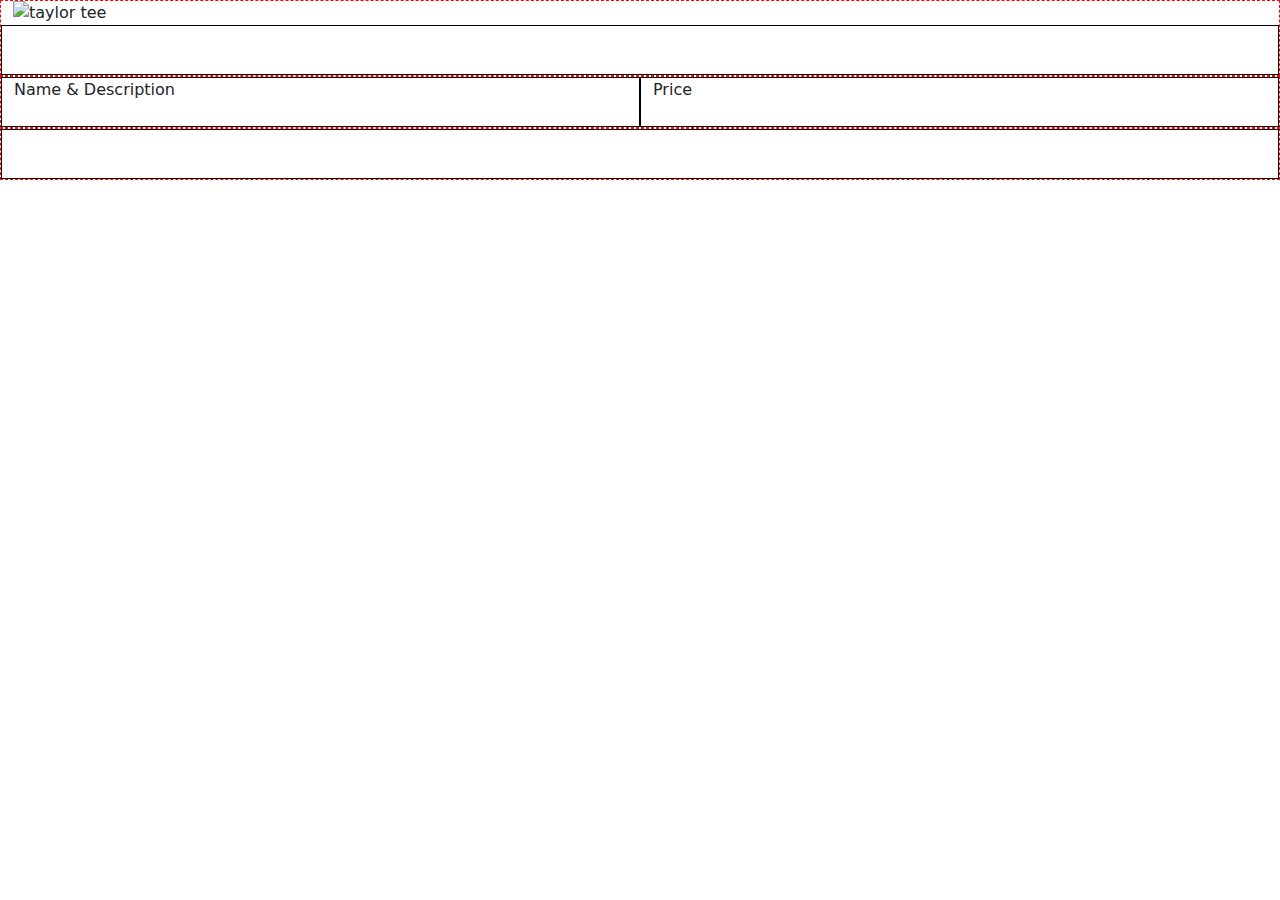
==== index.html @ 9cd2c38d "Rename joncheeksarecold.html to index.html" ====
<!-- @format -->
<!DOCTYPE html>
<html lang="en">
  <head>
    <meta charset="UTF-8" />
    <meta name="viewport" content="width=device-width, initial-scale=1.0" />
    <title>Taylor Swift Shop!</title>
  <body>
  <link href="https://cdn.jsdelivr.net/npm/bootstrap@5.3.3/dist/css/bootstrap.min.css" rel="stylesheet" integrity="sha384-QWTKZyjpPEjISv5WaRU9OFeRpok6YctnYmDr5pNlyT2bRjXh0JMhjY6hW+ALEwIH" crossorigin="anonymous">
<link rel="stylesheet" href="css/yummyyyyy.css">  
</head>
  <body>
    <div class="container-fluid">
    <div class="row justify-content-center">
      <img class="img-fluid" src="img/ /*picture here*/" alt="taylor tee" />
<div class="col-8 col-md-4 col-lg-12"></div>
</div>
<div class="row justify-content-center">
<div class="col-8 col-md-4 col-lg-6">Name & Description</div>
        <div class="col-8 col-md-4 col-lg-6">Price</div>
      </div>
 <!--second shirt-->
        <div class="row">
    <div class="col"></div>
 
    </div>
    </div>
    <script src="https://cdn.jsdelivr.net/npm/bootstrap@5.3.3/dist/js/bootstrap.bundle.min.js" integrity="sha384-YvpcrYf0tY3lHB60NNkmXc5s9fDVZLESaAA55NDzOxhy9GkcIdslK1eN7N6jIeHz" crossorigin="anonymous"></script>
  </body>
</html>
---- css/yummyyyyy.css ----
/**
 * border styles for grid
 *
 * @format
 */

div[class^="col"] {
  min-height: 50px;
  border: 1px solid black;
}

.row {
  border: 1px dashed red;
}
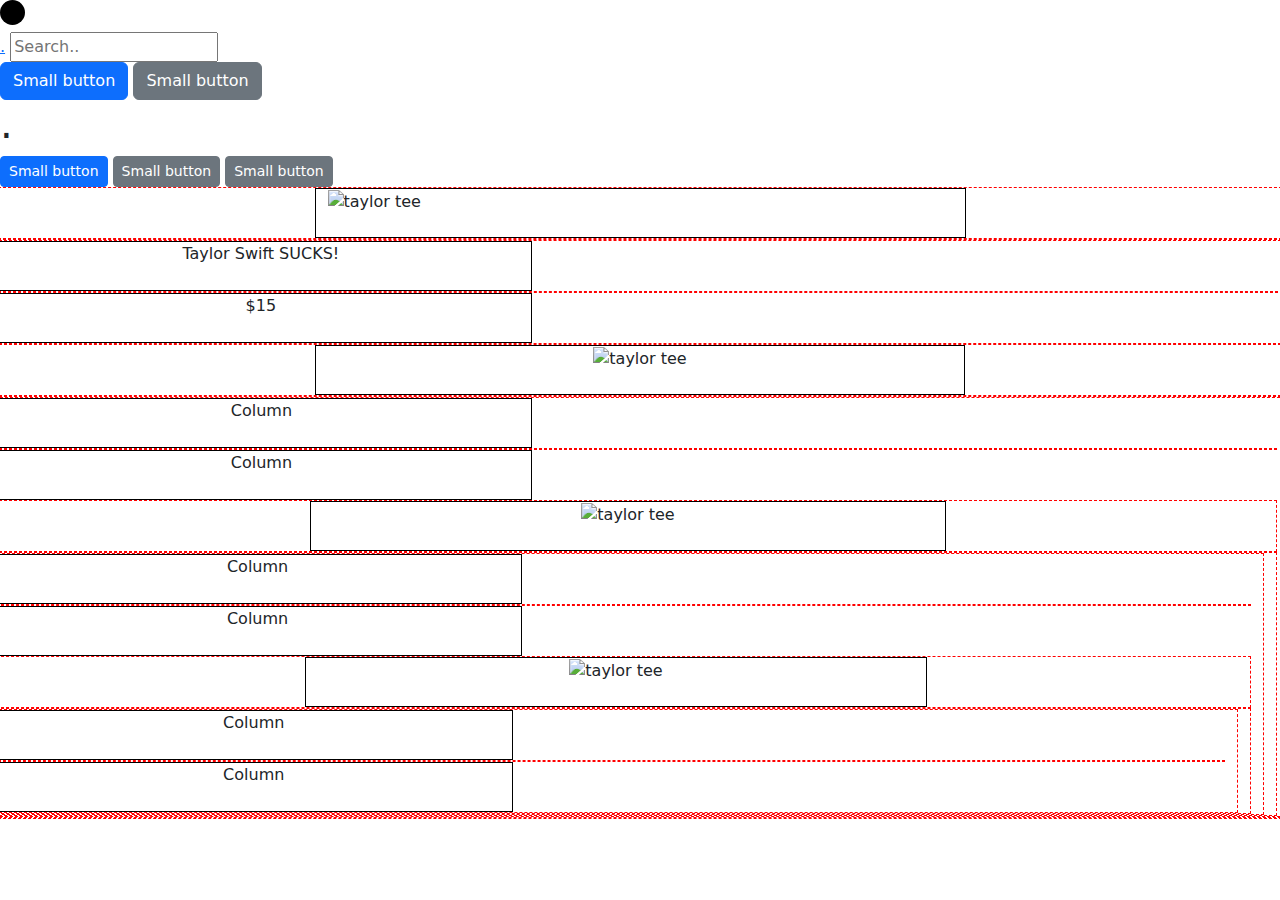
==== commit 492ecddf: "Merge branch 'main' of https://github.com/Steven-ACP/taylorswiftshop" ====
--- a/index.html
+++ b/index.html
@@ -9,22 +9,95 @@
   <link href="https://cdn.jsdelivr.net/npm/bootstrap@5.3.3/dist/css/bootstrap.min.css" rel="stylesheet" integrity="sha384-QWTKZyjpPEjISv5WaRU9OFeRpok6YctnYmDr5pNlyT2bRjXh0JMhjY6hW+ALEwIH" crossorigin="anonymous">
 <link rel="stylesheet" href="css/yummyyyyy.css">  
 </head>
+<!--search thing-->
+<style>
+  .dot {
+    height: 25px;
+    width: 25px;
+    background-color: #000000;
+    border-radius: 50%;
+    display: inline-block;
+  }
+  </style>
+  </head>
   <body>
-    <div class="container-fluid">
+   <div style="text-align:left">
+    <span class="dot"></span>
+  </div>
+  <div class="topnav">
+    <a class="active" href="#home">.</a>
+
+    <input type="text" placeholder="Search..">
+  </div>
+  
+<!-- dark and light mode buttons-->
+<button type="button" class="btn btn-primary btn-md">Small button</button>
+<button type="button" class="btn btn-secondary btn-md">Small button</button>
+<h1>.</h1>
+<!-- other buttons-->
+<button type="button" class="btn btn-primary btn-sm">Small button</button>
+<button type="button" class="btn btn-secondary btn-sm">Small button</button>
+<button type="button" class="btn btn-secondary btn-sm">Small button</button>
+<!--first shirt-->
+  <body>
+    <div class="container-fluid text-center"></div>
     <div class="row justify-content-center">
-      <img class="img-fluid" src="img/ /*picture here*/" alt="taylor tee" />
-<div class="col-8 col-md-4 col-lg-12"></div>
+      <div class="col-8 col-md-4 col-lg-6">
+      <img class="img-fluid" src="img/tssa.jpg" alt="taylor tee" />
+    </div>
 </div>
 <div class="row justify-content-center">
-<div class="col-8 col-md-4 col-lg-6">Name & Description</div>
-        <div class="col-8 col-md-4 col-lg-6">Price</div>
+  <div class="container text-center">
+    <div class="row row-cols-1">
+      <div class="col-6 col-md-5">Taylor Swift SUCKS!</div>
+      <div class="row row-cols-1"></div>
+      <div class="col-6 col-md-5">$15</div>          
       </div>
  <!--second shirt-->
-        <div class="row">
-    <div class="col"></div>
- 
-    </div>
-    </div>
+ <body>
+  <div class="container-fluid text-center"></div>
+  <div class="row justify-content-center">
+    <div class="col-8 col-md-4 col-lg-6">
+    <img class="img-fluid" src="img/tsss.jpg" alt="taylor tee" />
+  </div>
+</div>
+<div class="row justify-content-center">
+<div class="container text-center">
+  <div class="row row-cols-1">
+    <div class="col-6 col-md-5">Column</div>
+    <div class="row row-cols-1"></div>
+    <div class="col-6 col-md-5">Column</div>   
+    <!--third shirt-->
+    <body>
+      <div class="container-fluid text-center"></div>
+      <div class="row justify-content-center">
+        <div class="col-8 col-md-4 col-lg-6">
+        <img class="img-fluid" src="img/tssa.jpg" alt="taylor tee" />
+      </div>
+  </div>
+  <div class="row justify-content-center">
+    <div class="container text-center">
+      <div class="row row-cols-1">
+        <div class="col-6 col-md-5">Column</div>
+        <div class="row row-cols-1"></div>
+        <div class="col-6 col-md-5">Column</div>   
+        <!--Fourth shirt-->
+        <body>
+          <div class="container-fluid text-center"></div>
+          <div class="row justify-content-center">
+            <div class="col-8 col-md-4 col-lg-6">
+            <img class="img-fluid" src="img/tssa.jpg" alt="taylor tee" />
+          </div>
+      </div>
+      <div class="row justify-content-center">
+        <div class="container text-center">
+          <div class="row row-cols-1">
+            <div class="col-6 col-md-5">Column</div>
+            <div class="row row-cols-1"></div>
+            <div class="col-6 col-md-5">Column</div>   
+            <!--script-->
     <script src="https://cdn.jsdelivr.net/npm/bootstrap@5.3.3/dist/js/bootstrap.bundle.min.js" integrity="sha384-YvpcrYf0tY3lHB60NNkmXc5s9fDVZLESaAA55NDzOxhy9GkcIdslK1eN7N6jIeHz" crossorigin="anonymous"></script>
   </body>
 </html>
+
+
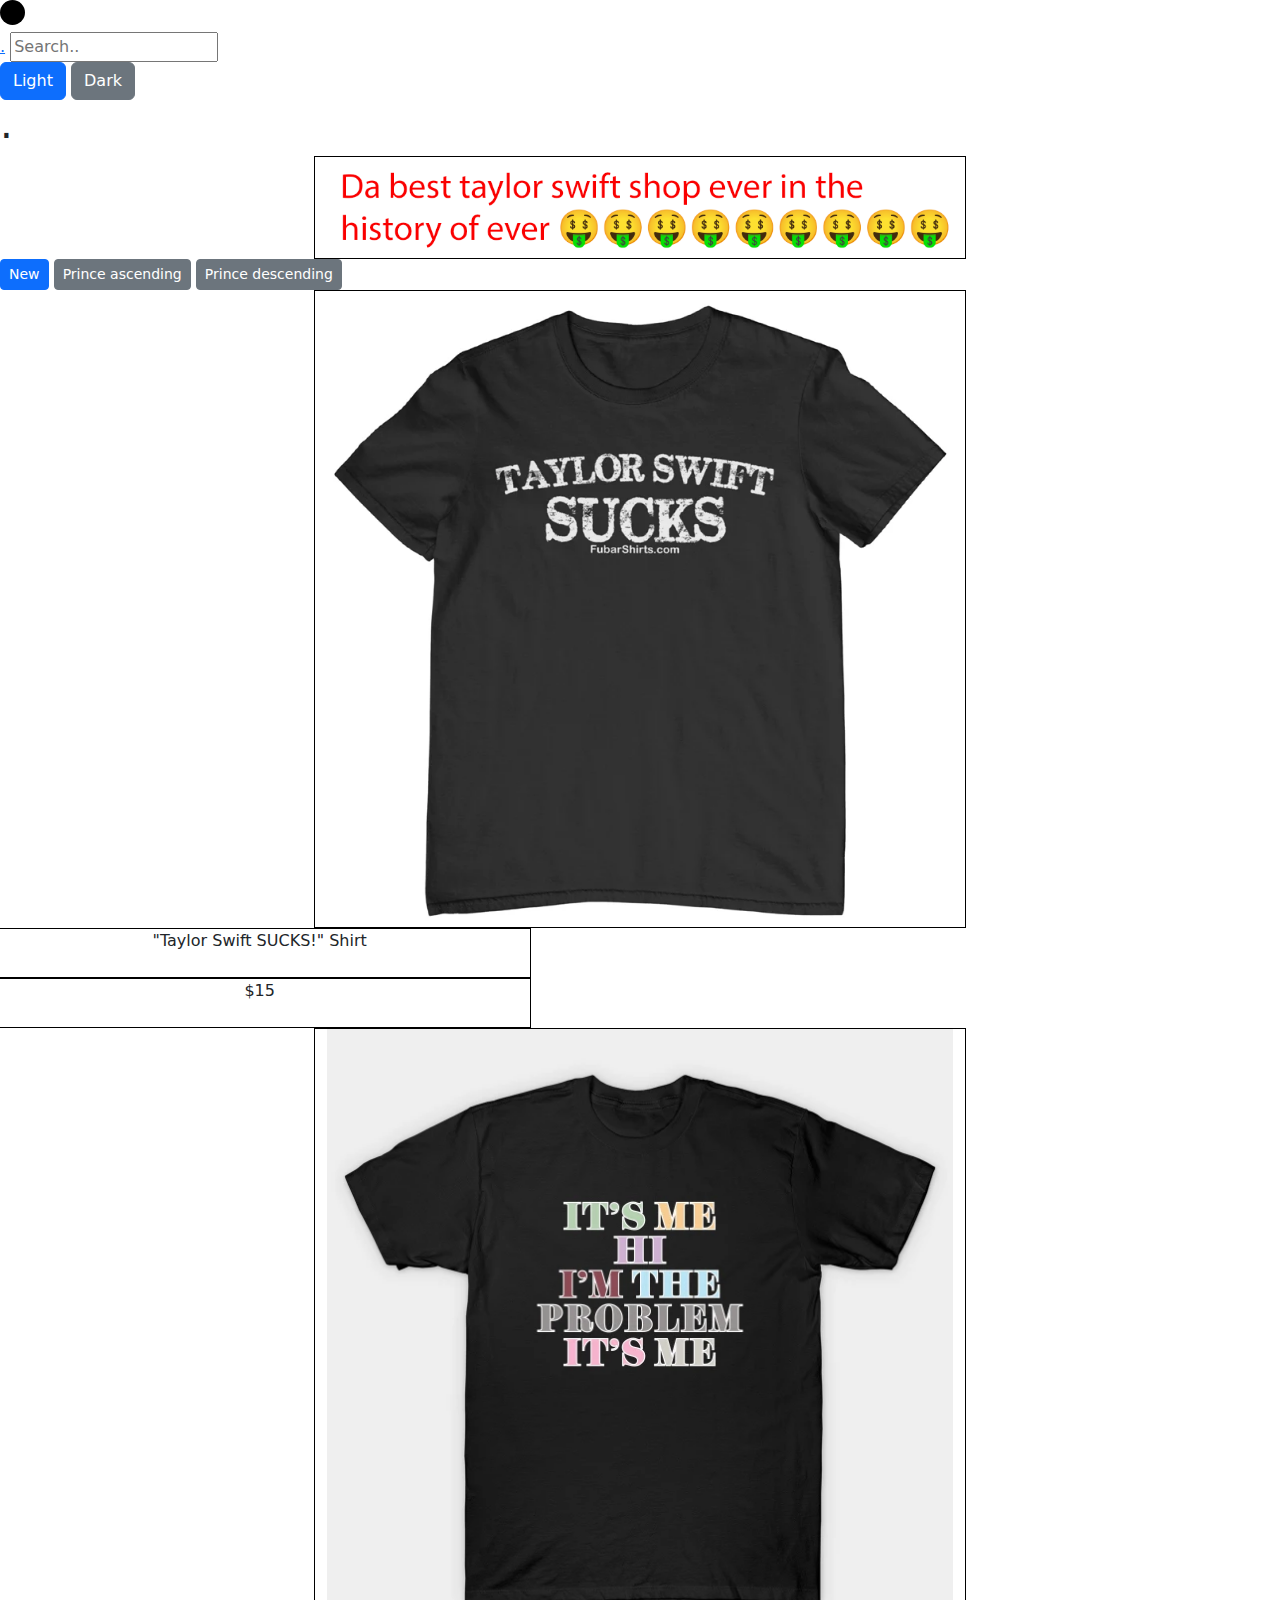
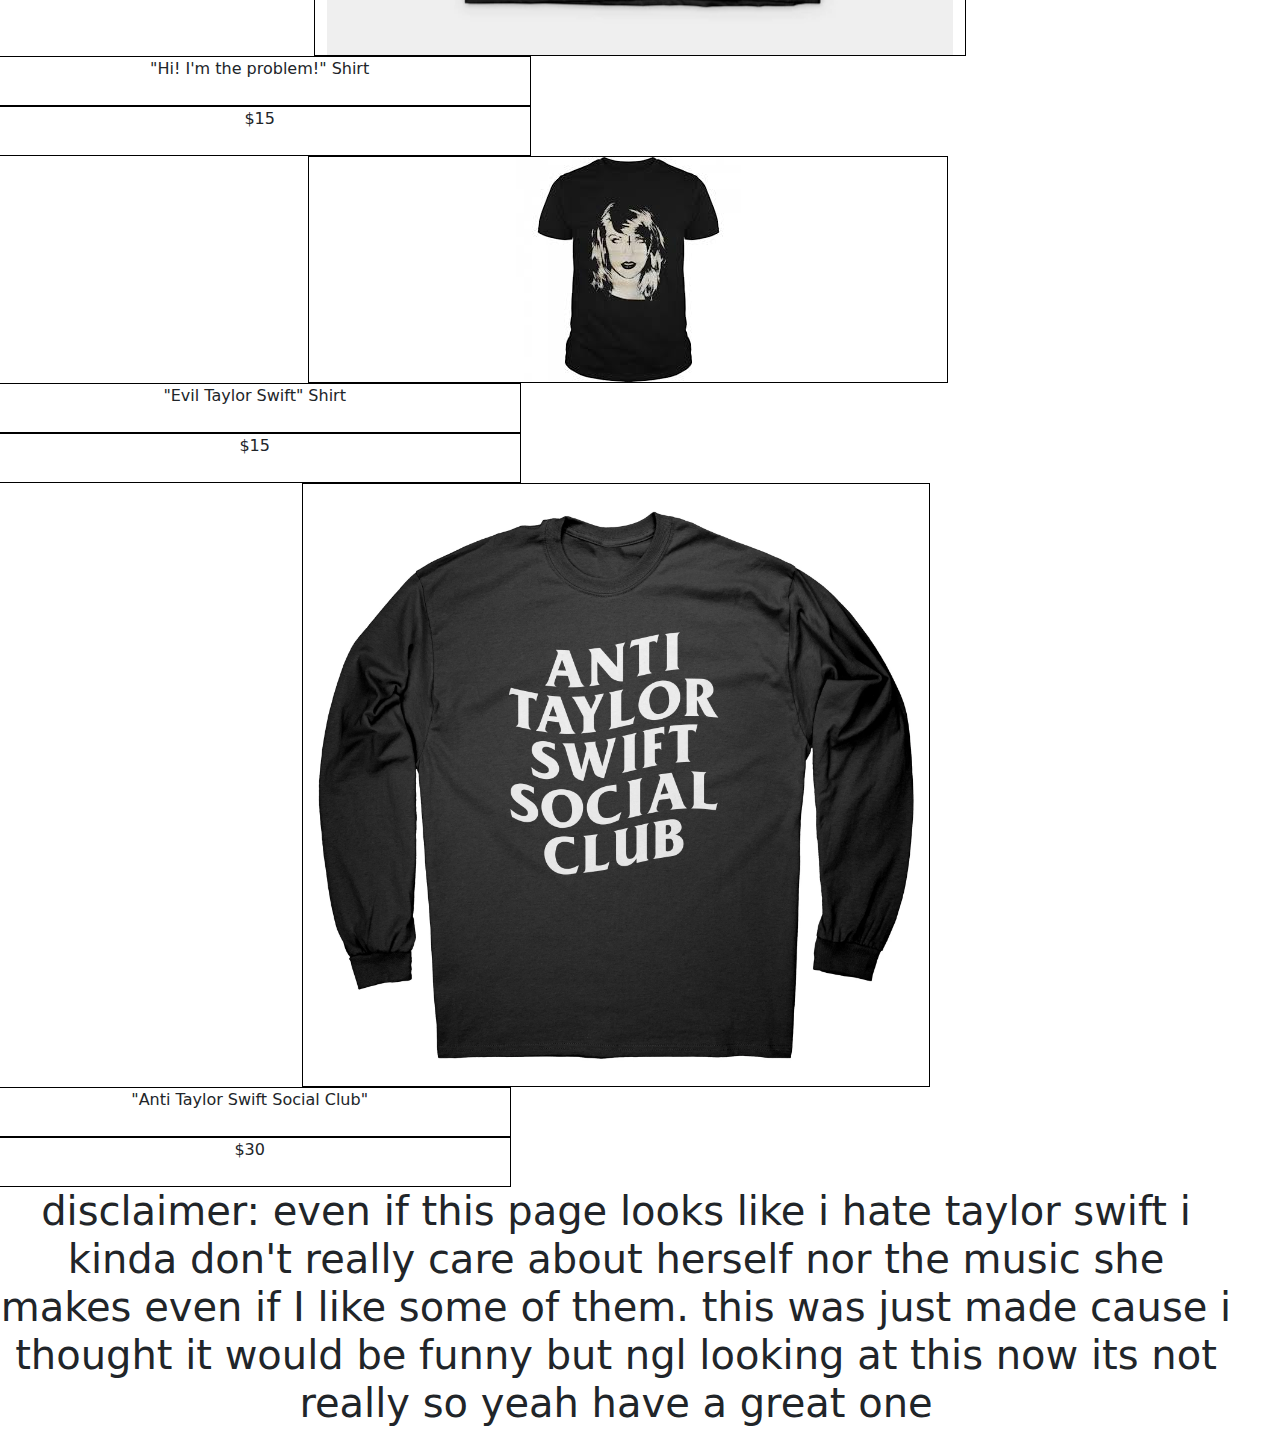
==== commit 217c0717: "epiccahnges" ====
--- a/index.html
+++ b/index.html
@@ -31,25 +31,33 @@
   </div>
   
 <!-- dark and light mode buttons-->
-<button type="button" class="btn btn-primary btn-md">Small button</button>
-<button type="button" class="btn btn-secondary btn-md">Small button</button>
+<button type="button" class="btn btn-primary btn-md">Light</button>
+<button type="button" class="btn btn-secondary btn-md">Dark</button>
 <h1>.</h1>
+<!--logo thing-->
+<body>
+  <div class="container-fluid text-center"></div>
+  <div class="row justify-content-center">
+    <div class="col-8 col-md-4 col-lg-6">
+    <img class="img-fluid" src="pictures/taylorswiftlogo.png" alt="taylor tee" />
+  </div>
+</div>
 <!-- other buttons-->
-<button type="button" class="btn btn-primary btn-sm">Small button</button>
-<button type="button" class="btn btn-secondary btn-sm">Small button</button>
-<button type="button" class="btn btn-secondary btn-sm">Small button</button>
+<button type="button" class="btn btn-primary btn-sm">New</button>
+<button type="button" class="btn btn-secondary btn-sm">Prince ascending</button>
+<button type="button" class="btn btn-secondary btn-sm">Prince descending</button>
 <!--first shirt-->
   <body>
     <div class="container-fluid text-center"></div>
     <div class="row justify-content-center">
       <div class="col-8 col-md-4 col-lg-6">
-      <img class="img-fluid" src="img/tssa.jpg" alt="taylor tee" />
+      <img class="img-fluid" src="pictures/tssa.jpg" alt="taylor tee" />
     </div>
 </div>
 <div class="row justify-content-center">
   <div class="container text-center">
     <div class="row row-cols-1">
-      <div class="col-6 col-md-5">Taylor Swift SUCKS!</div>
+      <div class="col-6 col-md-5">"Taylor Swift SUCKS!" Shirt</div>
       <div class="row row-cols-1"></div>
       <div class="col-6 col-md-5">$15</div>          
       </div>
@@ -58,43 +66,44 @@
   <div class="container-fluid text-center"></div>
   <div class="row justify-content-center">
     <div class="col-8 col-md-4 col-lg-6">
-    <img class="img-fluid" src="img/tsss.jpg" alt="taylor tee" />
+    <img class="img-fluid" src="pictures/tsss.webp" alt="taylor tee" />
   </div>
 </div>
 <div class="row justify-content-center">
 <div class="container text-center">
   <div class="row row-cols-1">
-    <div class="col-6 col-md-5">Column</div>
+    <div class="col-6 col-md-5">"Hi! I'm the problem!" Shirt</div>
     <div class="row row-cols-1"></div>
-    <div class="col-6 col-md-5">Column</div>   
+    <div class="col-6 col-md-5">$15</div>   
     <!--third shirt-->
     <body>
       <div class="container-fluid text-center"></div>
       <div class="row justify-content-center">
         <div class="col-8 col-md-4 col-lg-6">
-        <img class="img-fluid" src="img/tssa.jpg" alt="taylor tee" />
+        <img class="img-fluid" src="pictures/images.jpg" alt="taylor tee" />
       </div>
   </div>
   <div class="row justify-content-center">
     <div class="container text-center">
       <div class="row row-cols-1">
-        <div class="col-6 col-md-5">Column</div>
+        <div class="col-6 col-md-5">"Evil Taylor Swift" Shirt</div>
         <div class="row row-cols-1"></div>
-        <div class="col-6 col-md-5">Column</div>   
+        <div class="col-6 col-md-5">$15</div>   
         <!--Fourth shirt-->
         <body>
           <div class="container-fluid text-center"></div>
           <div class="row justify-content-center">
             <div class="col-8 col-md-4 col-lg-6">
-            <img class="img-fluid" src="img/tssa.jpg" alt="taylor tee" />
+            <img class="img-fluid" src="pictures/hoodiets.webp" alt="taylor tee" />
           </div>
       </div>
       <div class="row justify-content-center">
         <div class="container text-center">
           <div class="row row-cols-1">
-            <div class="col-6 col-md-5">Column</div>
+            <div class="col-6 col-md-5">"Anti Taylor Swift Social Club"</div>
             <div class="row row-cols-1"></div>
-            <div class="col-6 col-md-5">Column</div>   
+            <div class="col-6 col-md-5">$30</div>  
+            <h1>disclaimer: even if this page looks like i hate taylor swift i kinda don't really care about herself nor the music she makes even if I like some of them. this was just made cause i thought it would be funny but ngl looking at this now its not really so yeah have a great one</h1> 
             <!--script-->
     <script src="https://cdn.jsdelivr.net/npm/bootstrap@5.3.3/dist/js/bootstrap.bundle.min.js" integrity="sha384-YvpcrYf0tY3lHB60NNkmXc5s9fDVZLESaAA55NDzOxhy9GkcIdslK1eN7N6jIeHz" crossorigin="anonymous"></script>
   </body>
--- a/css/yummyyyyy.css
+++ b/css/yummyyyyy.css
@@ -6,9 +6,5 @@
 
 div[class^="col"] {
   min-height: 50px;
-  border: 1px solid black;
+  border: 0.5px solid black;
 }
-
-.row {
-  border: 1px dashed red;
-}
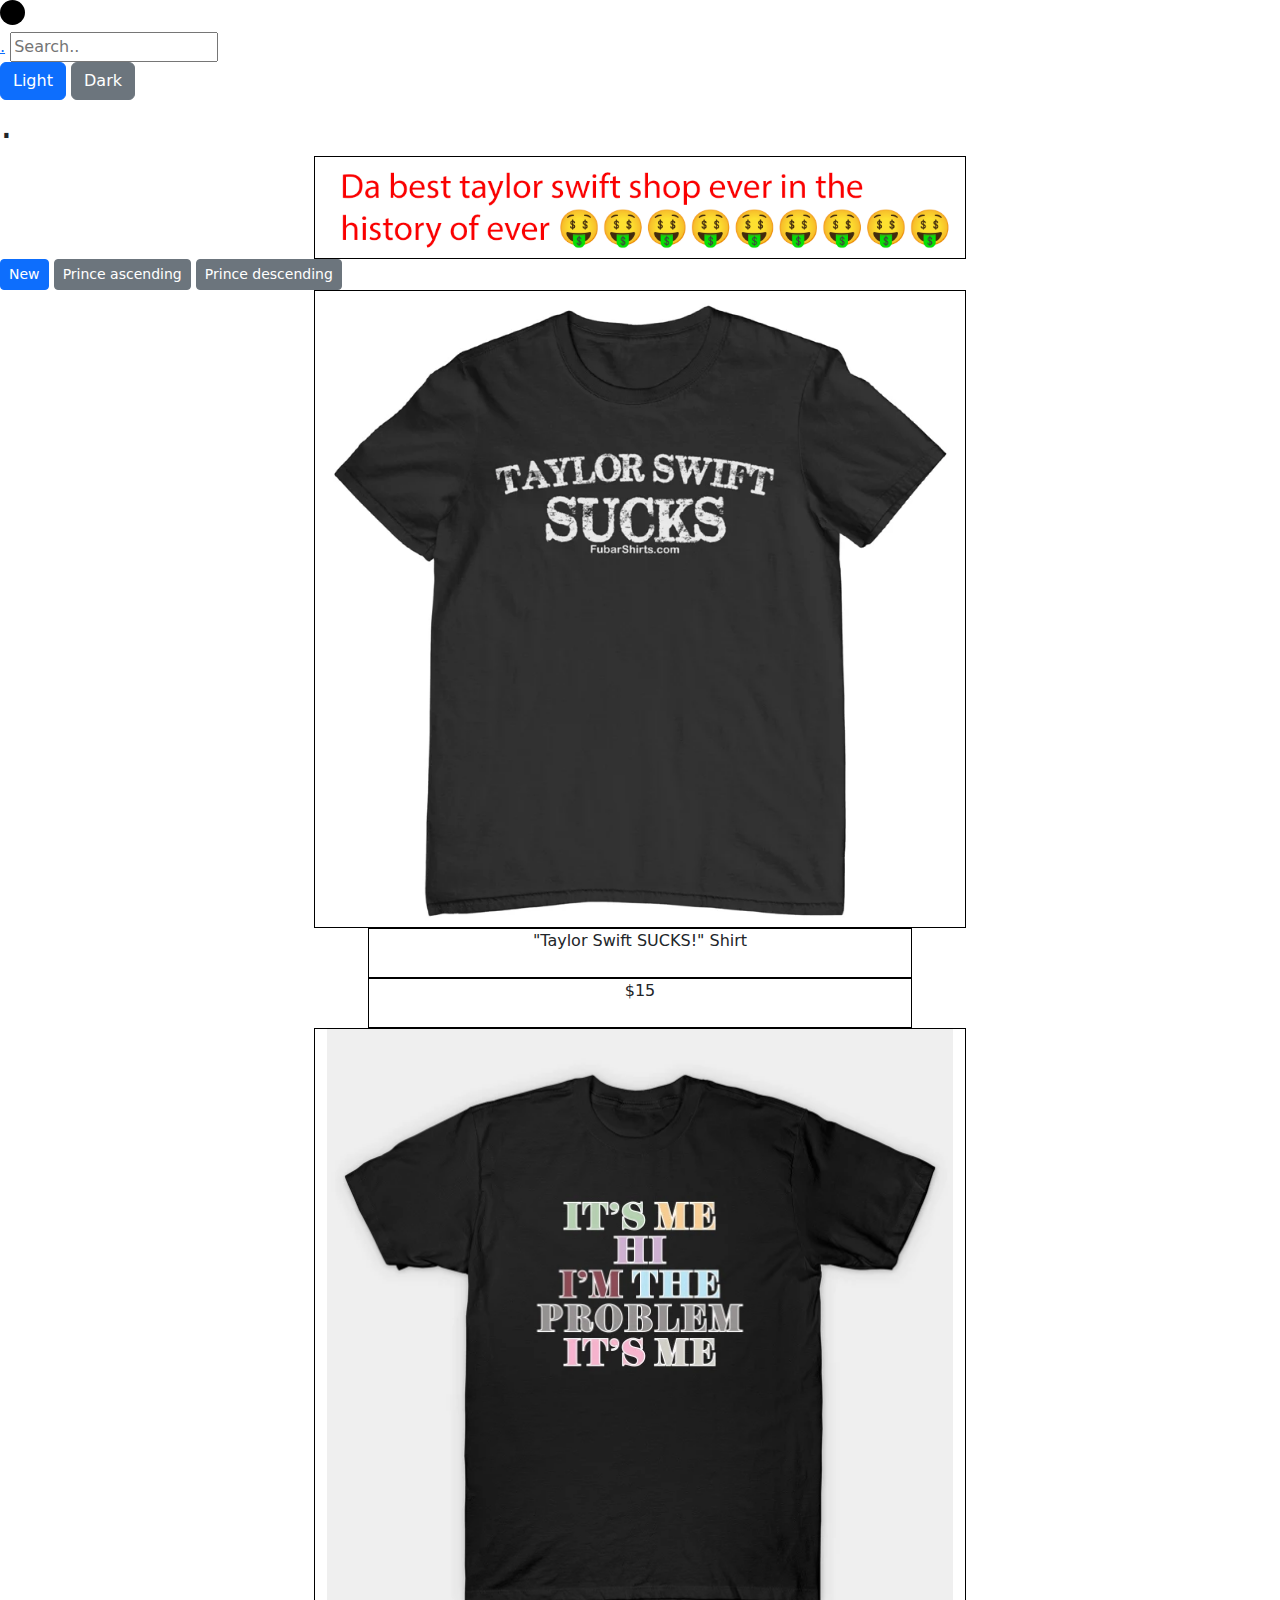
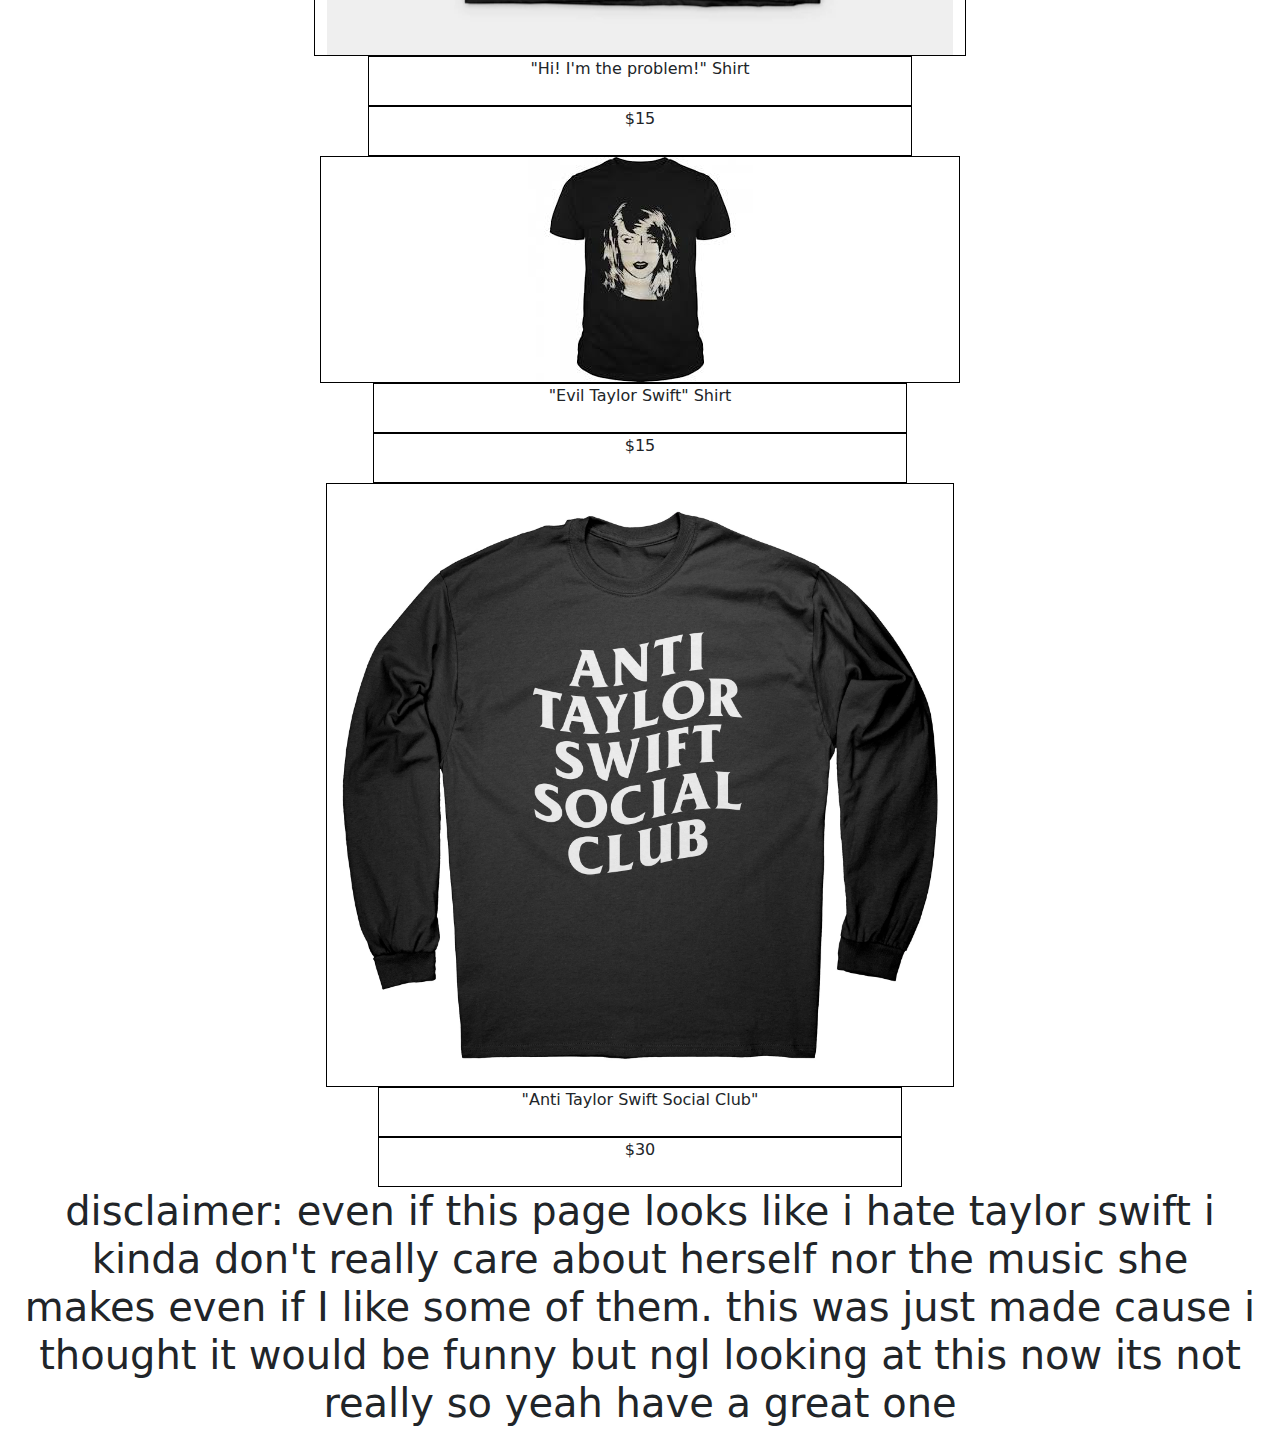
==== commit d6d6fb41: "eeee" ====
--- a/index.html
+++ b/index.html
@@ -56,7 +56,7 @@
 </div>
 <div class="row justify-content-center">
   <div class="container text-center">
-    <div class="row row-cols-1">
+    <div class="row justify-content-center">
       <div class="col-6 col-md-5">"Taylor Swift SUCKS!" Shirt</div>
       <div class="row row-cols-1"></div>
       <div class="col-6 col-md-5">$15</div>          
@@ -71,7 +71,7 @@
 </div>
 <div class="row justify-content-center">
 <div class="container text-center">
-  <div class="row row-cols-1">
+  <div class="row justify-content-center">
     <div class="col-6 col-md-5">"Hi! I'm the problem!" Shirt</div>
     <div class="row row-cols-1"></div>
     <div class="col-6 col-md-5">$15</div>   
@@ -85,7 +85,7 @@
   </div>
   <div class="row justify-content-center">
     <div class="container text-center">
-      <div class="row row-cols-1">
+      <div class="row justify-content-center">
         <div class="col-6 col-md-5">"Evil Taylor Swift" Shirt</div>
         <div class="row row-cols-1"></div>
         <div class="col-6 col-md-5">$15</div>   
@@ -99,7 +99,7 @@
       </div>
       <div class="row justify-content-center">
         <div class="container text-center">
-          <div class="row row-cols-1">
+          <div class="row justify-content-center">
             <div class="col-6 col-md-5">"Anti Taylor Swift Social Club"</div>
             <div class="row row-cols-1"></div>
             <div class="col-6 col-md-5">$30</div>  
